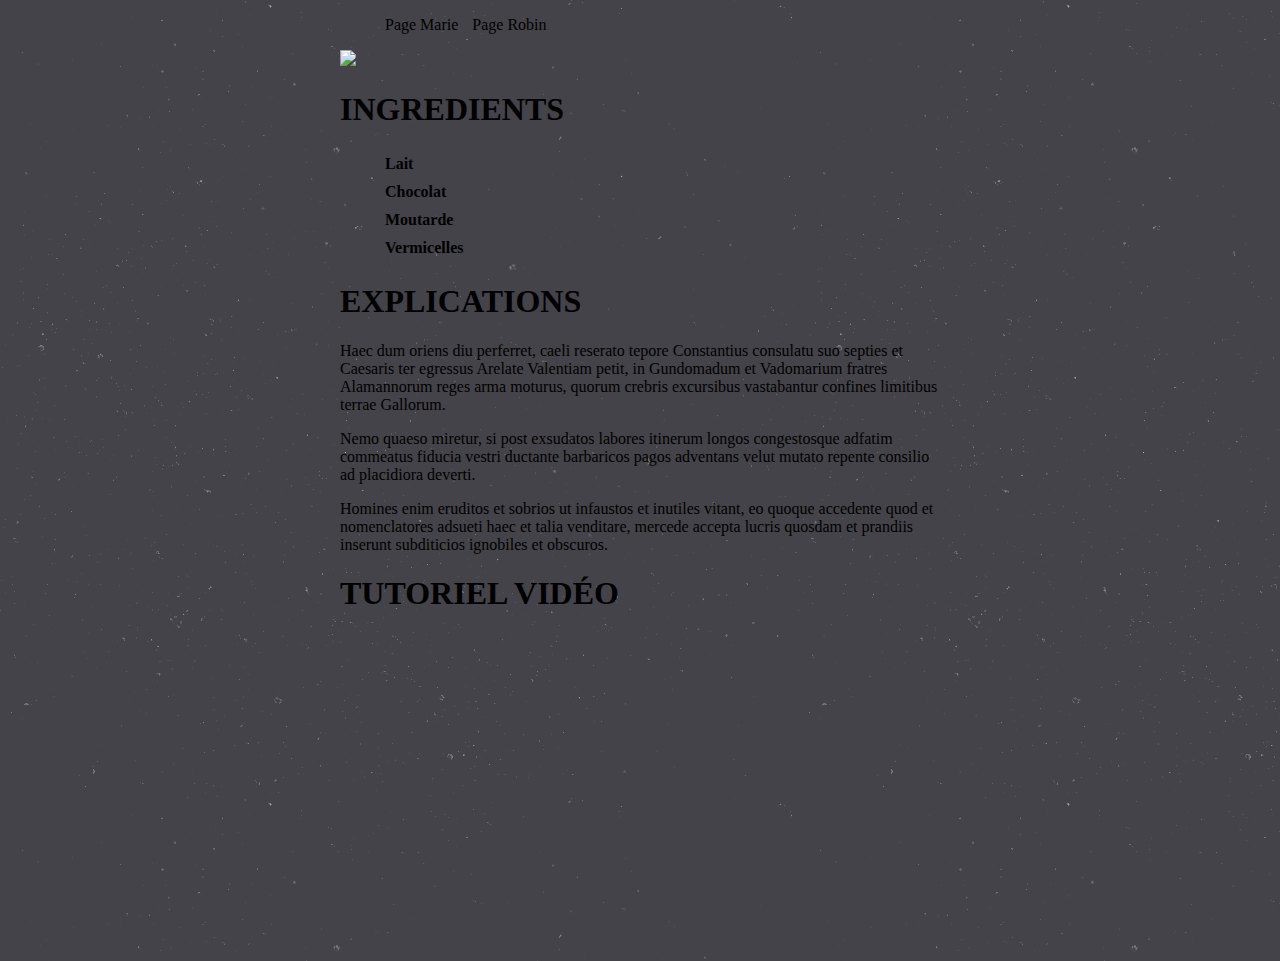
==== recette.html @ 247bc71b "Hello voici notre travail du jour :)" ====
<!DOCTYPE html>
<html>
<head><link rel=stylesheet href="stylesheet.css" type="text/css">
<Title>RECETTE</title>
</head>
<body>

<div id="corps">
<ul id="menuhorizontal">

<li><a href="recette.html">Page Marie</a></li> 
<li><a href="robin.html">Page Robin</a></li></ul>


<Img src="http://images.cuisineaz.com/680x357/9b35098a-9c03-4610-ac9c-6eb4072fc6ab.JPG"/>



<h1>INGREDIENTS</h1>
<h4><ul>
	<li>Lait</li>
	<li>Chocolat</li>
	<li>Moutarde</li>
	<li>Vermicelles</li>
</ul></h4>
<h1>EXPLICATIONS</h1>
<p>Haec dum oriens diu perferret, caeli reserato tepore Constantius consulatu suo septies et Caesaris ter egressus Arelate Valentiam petit, in Gundomadum et Vadomarium fratres Alamannorum reges arma moturus, quorum crebris excursibus vastabantur confines limitibus terrae Gallorum.</p>
<p>Nemo quaeso miretur, si post exsudatos labores itinerum longos congestosque adfatim commeatus fiducia vestri ductante barbaricos pagos adventans velut mutato repente consilio ad placidiora deverti.</p>
<p>Homines enim eruditos et sobrios ut infaustos et inutiles vitant, eo quoque accedente quod et nomenclatores adsueti haec et talia venditare, mercede accepta lucris quosdam et prandiis inserunt subditicios ignobiles et obscuros.</p>

<h1>TUTORIEL VID&Eacute;O</h1>
<iframe width="560" height="315" src="https://www.youtube.com/embed/9ZOEZ-iC6z4" frameborder="0" allowfullscreen></iframe>
</div>


</body>
</html>
---- stylesheet.css ----
body {
    background-image:url(stardust.png);  
}

li {list-style-type:none;
padding:5px;
}


img {
	max-width:600px;
}

div#corps {
	width:600px;
	align:center;
	margin-left: auto;
	margin-right: auto;
}
a:link {color: black;
	text-decoration:none;
}
a:visited {color: green;}
a:hover {color: red;}

#menuhorizontal li {
	display: inline;
}

h1:hover {
	color:black;
	background-color:white;
}
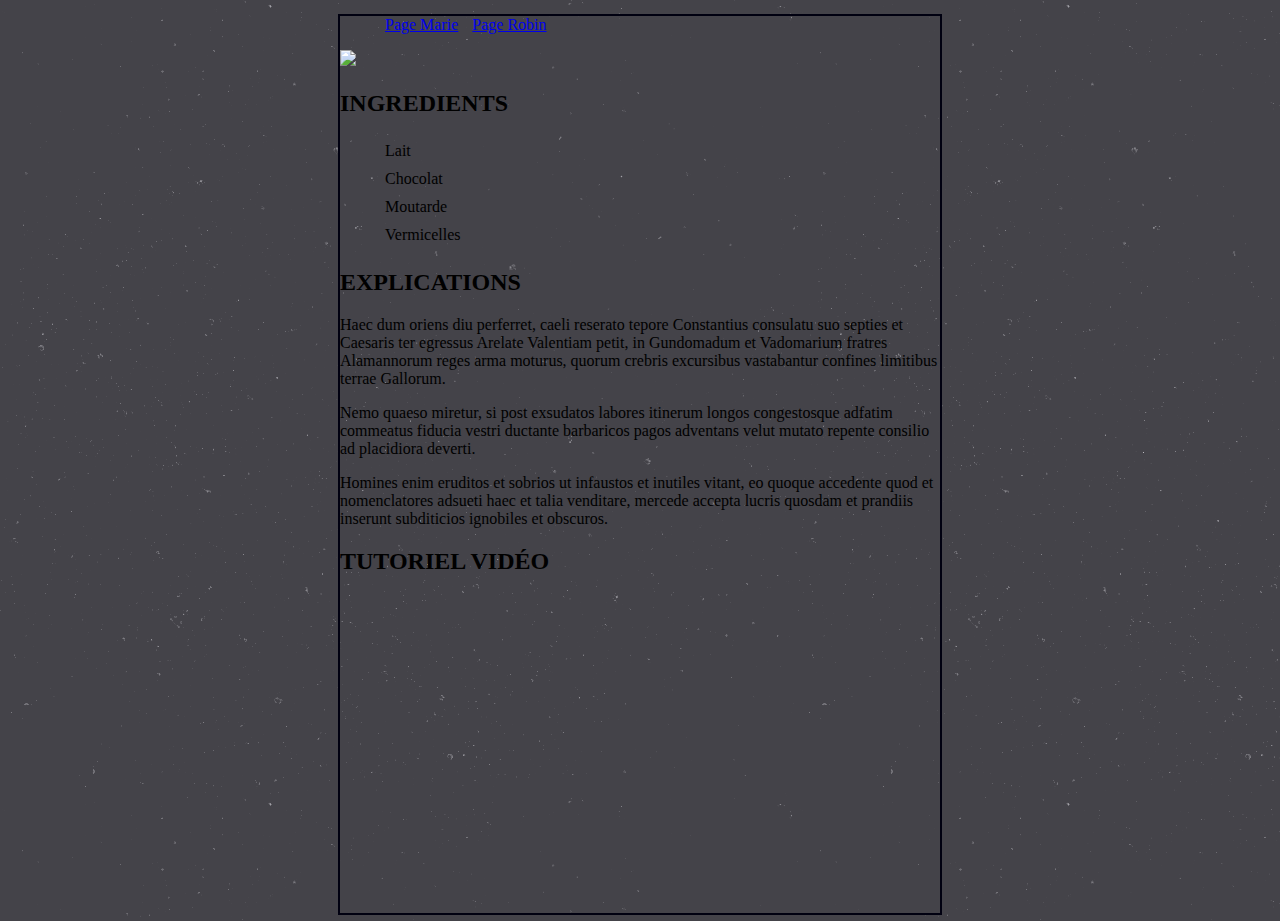
==== commit 065deecd: "bordures" ====
--- a/recette.html
+++ b/recette.html
@@ -16,19 +16,19 @@
 
 
 
-<h1>INGREDIENTS</h1>
-<h4><ul>
+<h2>INGREDIENTS</h1>
+<ul>
 	<li>Lait</li>
 	<li>Chocolat</li>
 	<li>Moutarde</li>
 	<li>Vermicelles</li>
-</ul></h4>
-<h1>EXPLICATIONS</h1>
+</ul>
+<h2>EXPLICATIONS</h2>
 <p>Haec dum oriens diu perferret, caeli reserato tepore Constantius consulatu suo septies et Caesaris ter egressus Arelate Valentiam petit, in Gundomadum et Vadomarium fratres Alamannorum reges arma moturus, quorum crebris excursibus vastabantur confines limitibus terrae Gallorum.</p>
 <p>Nemo quaeso miretur, si post exsudatos labores itinerum longos congestosque adfatim commeatus fiducia vestri ductante barbaricos pagos adventans velut mutato repente consilio ad placidiora deverti.</p>
 <p>Homines enim eruditos et sobrios ut infaustos et inutiles vitant, eo quoque accedente quod et nomenclatores adsueti haec et talia venditare, mercede accepta lucris quosdam et prandiis inserunt subditicios ignobiles et obscuros.</p>
 
-<h1>TUTORIEL VID&Eacute;O</h1>
+<h2>TUTORIEL VID&Eacute;O</h2>
 <iframe width="560" height="315" src="https://www.youtube.com/embed/9ZOEZ-iC6z4" frameborder="0" allowfullscreen></iframe>
 </div>
 
--- a/stylesheet.css
+++ b/stylesheet.css
@@ -16,6 +16,7 @@
 	align:center;
 	margin-left: auto;
 	margin-right: auto;
+ 	outline: 2px solid #000010 }
 }
 a:link {color: black;
 	text-decoration:none;
@@ -27,7 +28,8 @@
 	display: inline;
 }
 
-h1:hover {
+h2:hover {
 	color:black;
 	background-color:white;
+text-decoration:underline;
 }
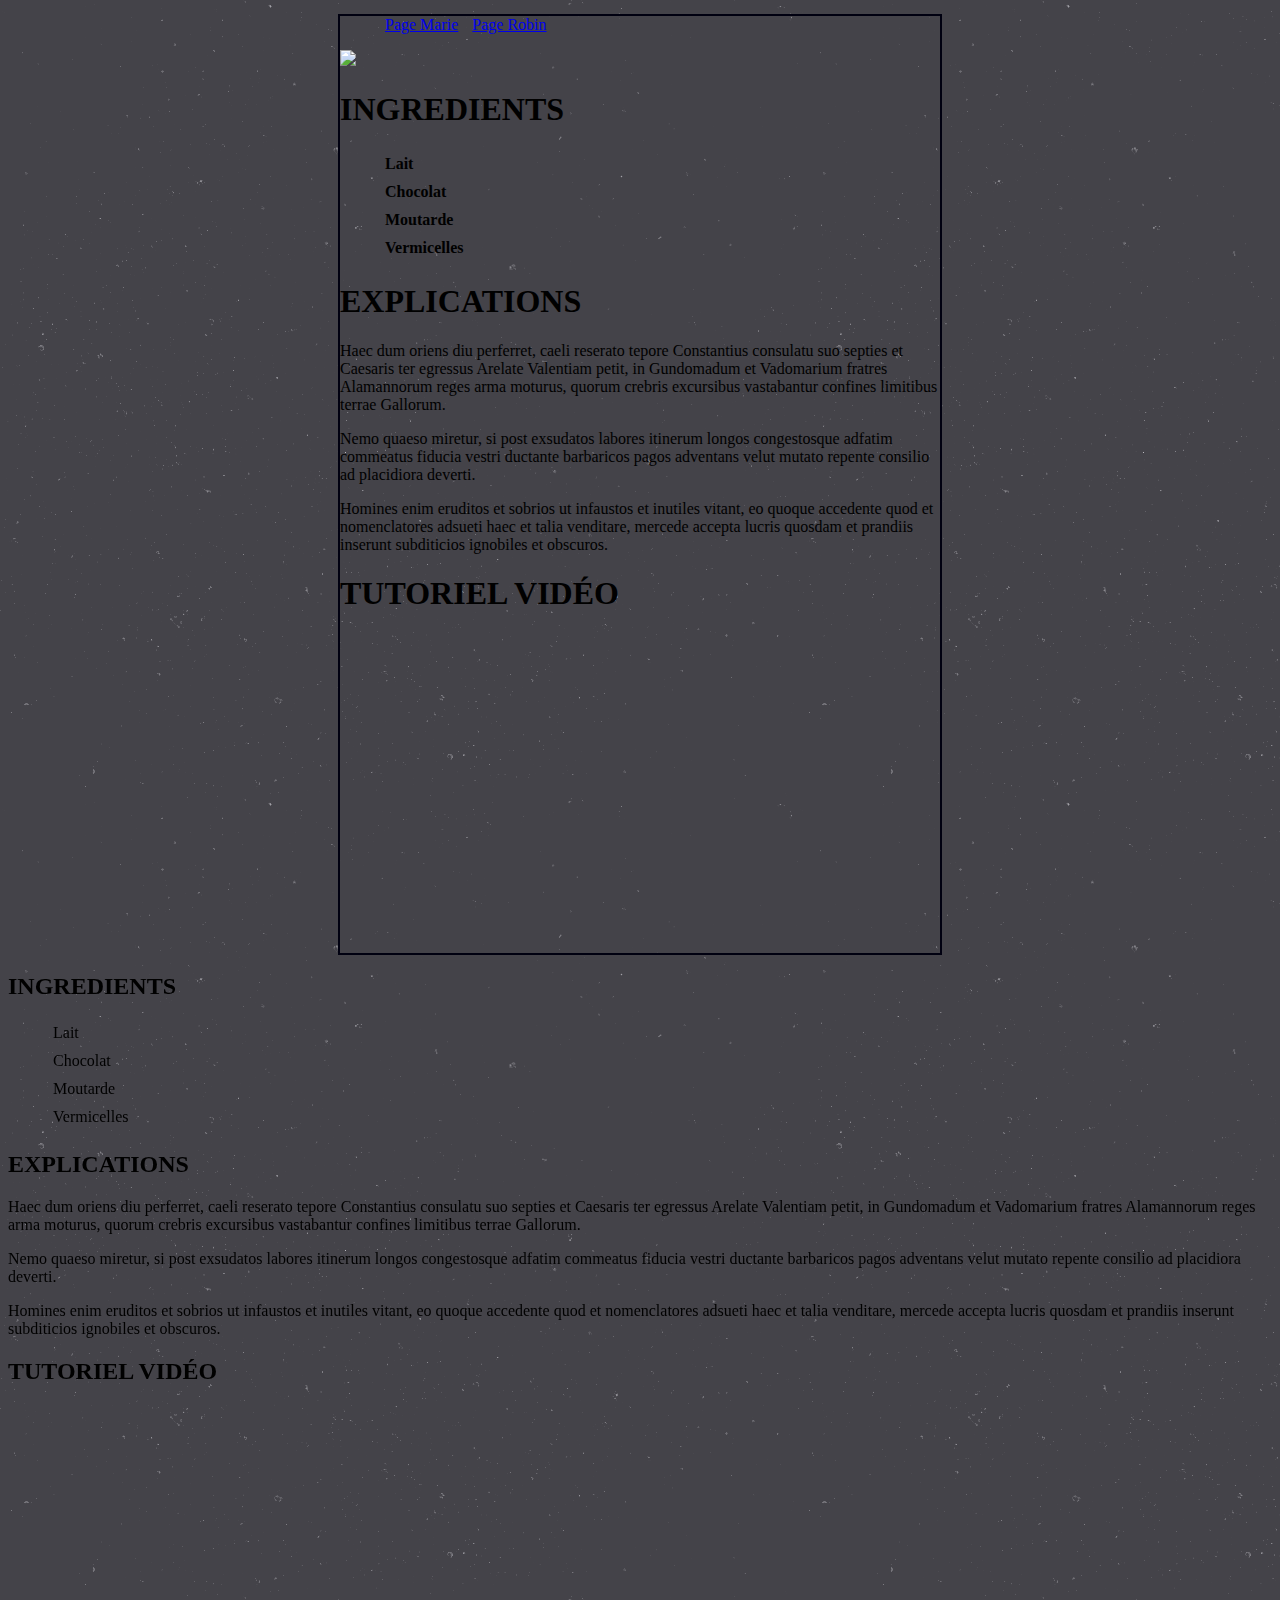
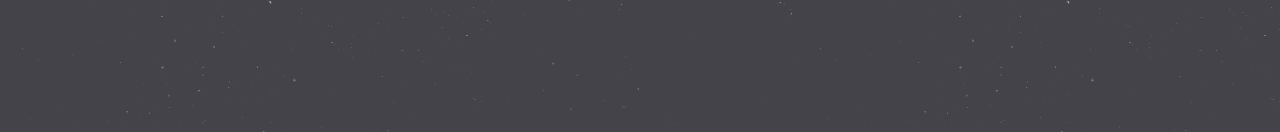
==== commit 2717ce09: "Merge branch 'master' of https://github.com/MarieSochala/EXERCICES" ====
--- a/recette.html
+++ b/recette.html
@@ -1,22 +1,38 @@
 <!DOCTYPE html>
 <html>
-<head><link rel=stylesheet href="stylesheet.css" type="text/css">
+<head> <link rel=stylesheet href="stylesheet.css" type="text/css">
 <Title>RECETTE</title>
 </head>
-<body>
+	<body>
 
-<div id="corps">
-<ul id="menuhorizontal">
+		<div id="corps">
+			<ul id="menuhorizontal">
 
-<li><a href="recette.html">Page Marie</a></li> 
-<li><a href="robin.html">Page Robin</a></li></ul>
+				<li><a href="recette.html">Page Marie</a></li> 
+				<li><a href="robin.html">Page Robin</a></li>
+			</ul>
+
+			<Img src="http://images.cuisineaz.com/680x357/9b35098a-9c03-4610-ac9c-6eb4072fc6ab.JPG"/>
+
+			<h1>INGREDIENTS</h1>
+			<h4><ul>
+				<li>Lait</li>
+				<li>Chocolat</li>
+				<li>Moutarde</li>
+				<li>Vermicelles</li>
+			</ul></h4>
+
+			<h1>EXPLICATIONS</h1>
+			<p>Haec dum oriens diu perferret, caeli reserato tepore Constantius consulatu suo septies et Caesaris ter egressus Arelate Valentiam petit, in Gundomadum et Vadomarium fratres Alamannorum reges arma moturus, quorum crebris excursibus vastabantur confines limitibus terrae Gallorum.</p>
+			<p>Nemo quaeso miretur, si post exsudatos labores itinerum longos congestosque adfatim commeatus fiducia vestri ductante barbaricos pagos adventans velut mutato repente consilio ad placidiora deverti.</p>
+			<p>Homines enim eruditos et sobrios ut infaustos et inutiles vitant, eo quoque accedente quod et nomenclatores adsueti haec et talia venditare, mercede accepta lucris quosdam et prandiis inserunt subditicios ignobiles et obscuros.</p>
+
+			<h1>TUTORIEL VID&Eacute;O</h1>
+			<iframe width="560" height="315" src="https://www.youtube.com/embed/9ZOEZ-iC6z4" frameborder="0" allowfullscreen></iframe>
+		</div>
 
 
-<Img src="http://images.cuisineaz.com/680x357/9b35098a-9c03-4610-ac9c-6eb4072fc6ab.JPG"/>
-
-
-
-<h2>INGREDIENTS</h1>
+<h2>INGREDIENTS</h2>
 <ul>
 	<li>Lait</li>
 	<li>Chocolat</li>
